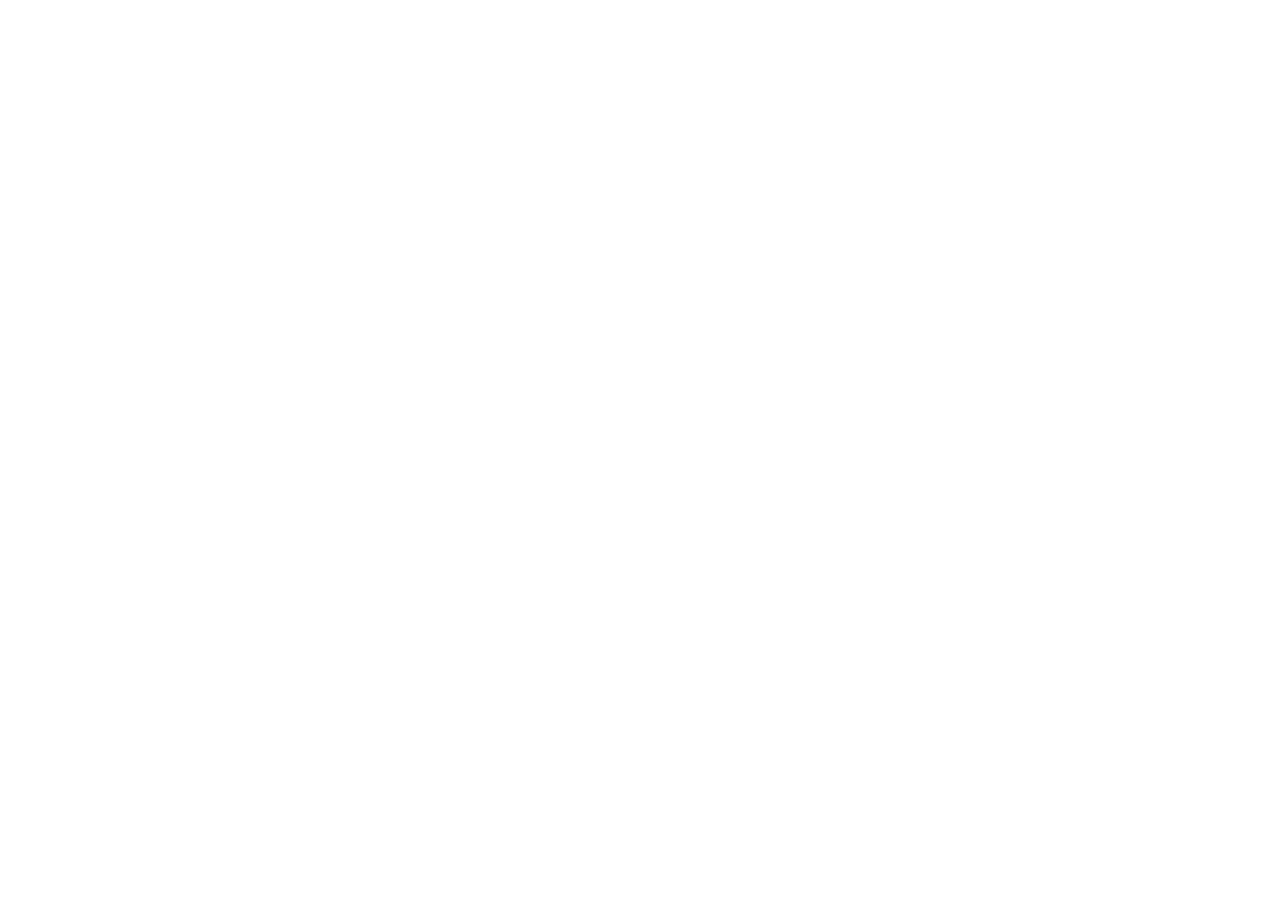
==== data-types/index.html @ ec8d5c7c "hoi" ====
<!DOCTYPE html>
<html lang="en">
<head>
    <meta charset="UTF-8">
    <meta http-equiv="X-UA-Compatible" content="IE=edge">
    <meta name="viewport" content="width=device-width, initial-scale=1.0">
    <title>Document</title>
</head>
<body>
    
</body>
</html>
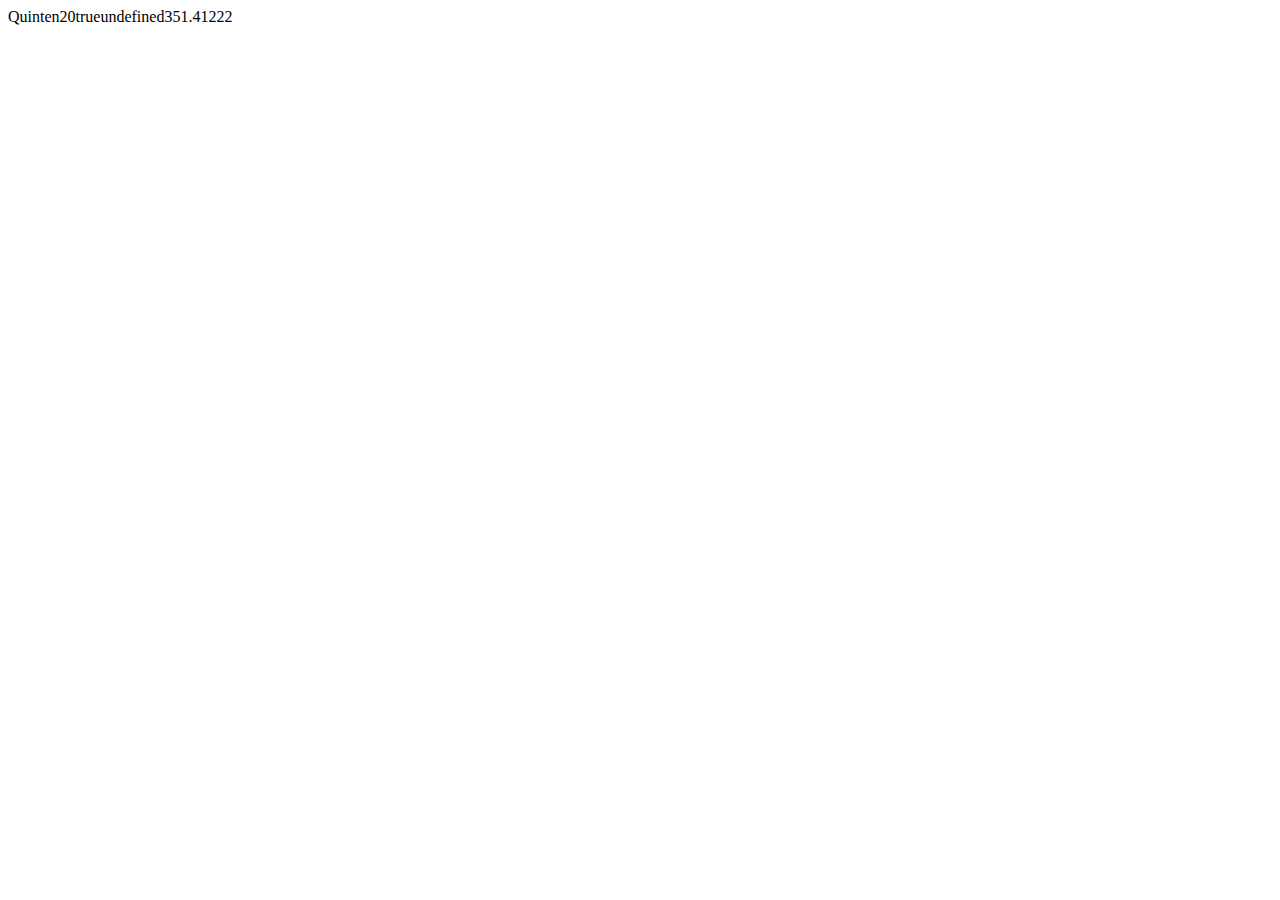
==== commit 5bcf5b5e: "opdracht3.1" ====
--- a/data-types/index.html
+++ b/data-types/index.html
@@ -7,6 +7,11 @@
     <title>Document</title>
 </head>
 <body>
+
+
+
+
     
+   <script src="app.js"></script> 
 </body>
 </html>